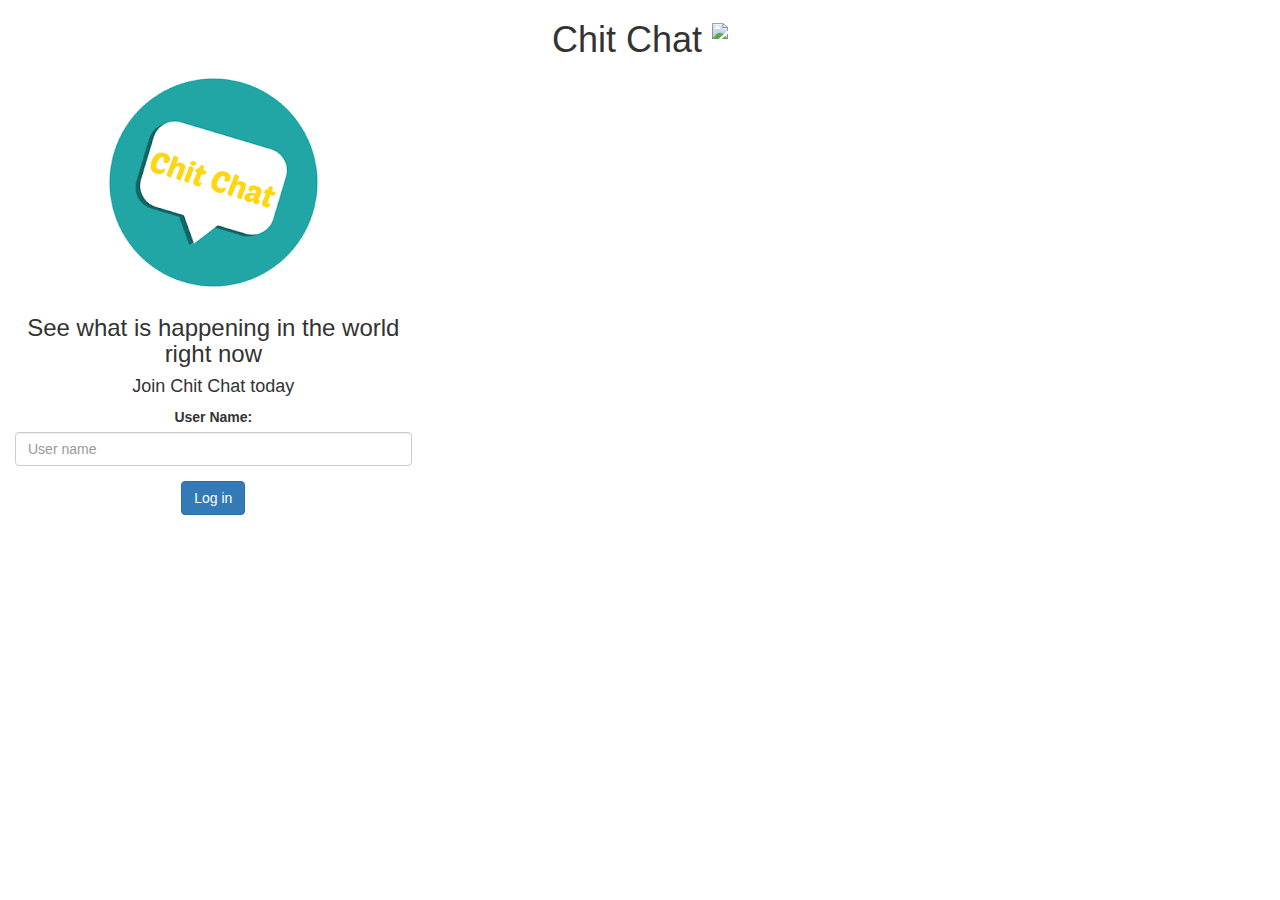
==== index.html @ 6456dd38 "Add files via upload" ====
<!DOCTYPE html>
<html>
<head>
	<title>
        Chit Chat!
    </title>
<link href="https://fonts.googleapis.com/css?family=Yeon+Sung&display=swap" rel="stylesheet"><meta name="viewport" content="width=device-width, initial-scale=1">

<link rel="stylesheet" href="https://maxcdn.bootstrapcdn.com/bootstrap/3.4.0/css/bootstrap.min.css">
<script src="https://ajax.googleapis.com/ajax/libs/jquery/3.4.1/jquery.min.js"></script>
<script src="https://maxcdn.bootstrapcdn.com/bootstrap/3.4.0/js/bootstrap.min.js"></script>

<link rel="stylesheet" type="text/css" href="style.css">
<script src="lets_chat.js"></script>
</head>
<body>
<center>
	<h1 class="header">	
		Chit Chat	<sup>
	<img src="mail_airplane.png">
	</sup>
</h1>
	<div class="col-lg-4 col-md-6 col-sm-6 col-xs-11 login_div">
	<img src="chit_chat.png" class="logo">
		<h3 >See what is happening in the world right now</h3>
		<h4 >Join Chit Chat today</h4>
		<div class="form-group">
		  <label >User Name:</label>
<input type="text" placeholder="User name" id="user_name" class="form-control">
		</div>
		<button id="login_button" class="btn btn-primary" onclick="addUser()">Log in</button>
		<br><br>
	</div>
</center>
</body>
</html>
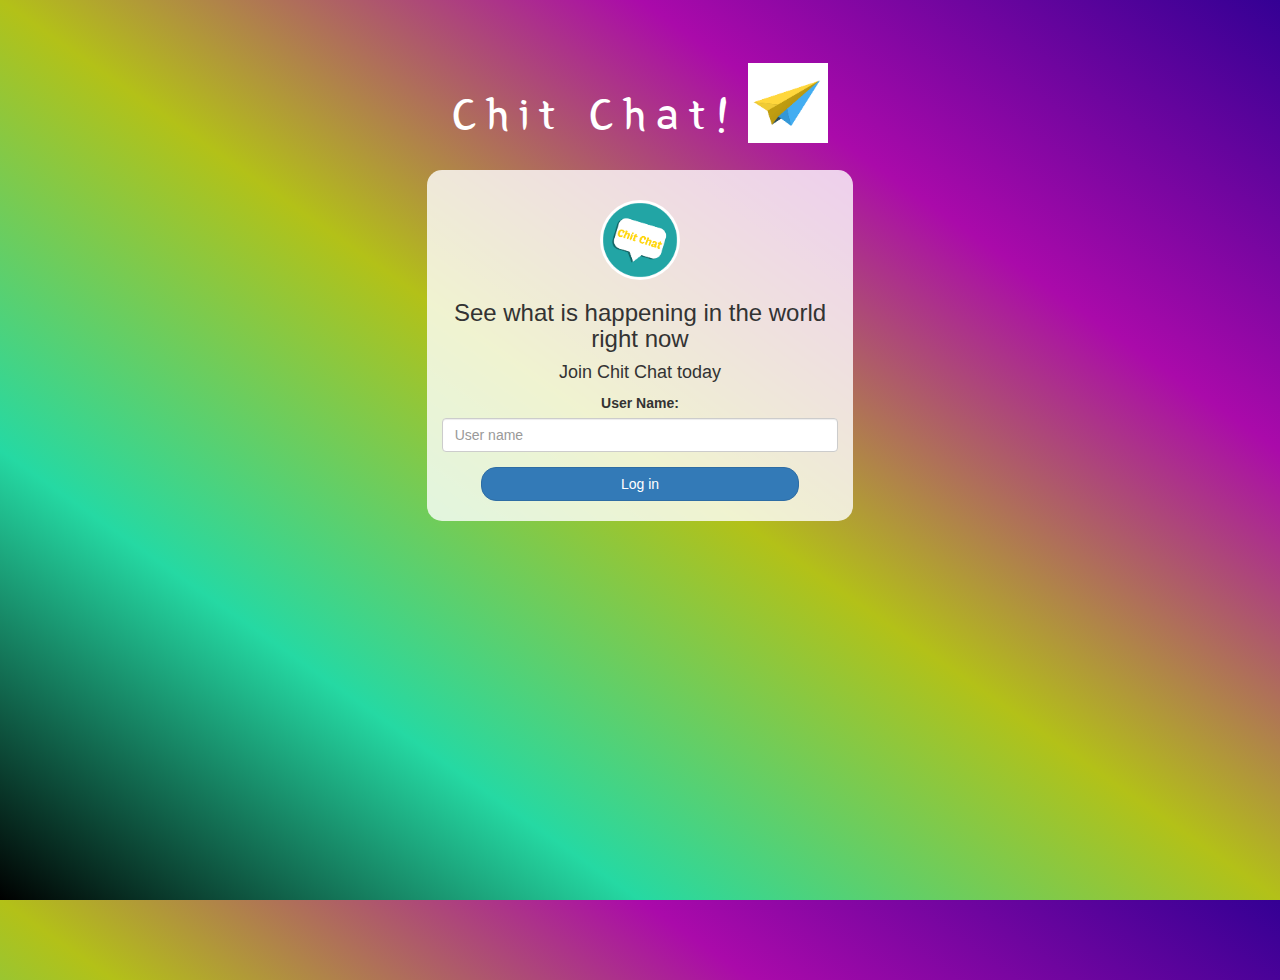
==== commit 0d1dcde8: "Add files via upload" ====
--- a/index.html
+++ b/index.html
@@ -10,14 +10,15 @@
 <script src="https://ajax.googleapis.com/ajax/libs/jquery/3.4.1/jquery.min.js"></script>
 <script src="https://maxcdn.bootstrapcdn.com/bootstrap/3.4.0/js/bootstrap.min.js"></script>
 
-<link rel="stylesheet" type="text/css" href="style.css">
+<link rel="stylesheet" type="text/css" href="style.css" >
+<link rel="icon" href="mail_airplane.png" type="image/icon type">
 <script src="lets_chat.js"></script>
 </head>
 <body>
 <center>
 	<h1 class="header">	
-		Chit Chat	<sup>
-	<img src="mail_airplane.png">
+		Chit Chat!	<sup>
+	<img src="mail_airplane.png" class="mail">
 	</sup>
 </h1>
 	<div class="col-lg-4 col-md-6 col-sm-6 col-xs-11 login_div">
--- a/style.css
+++ b/style.css
@@ -0,0 +1,94 @@
+html, body
+{
+  height: 100%;
+  margin: 0;
+}
+
+body
+{
+background-image: linear-gradient(to right top, black, #25d9a3, #b3c118, #aa0aaa, #340094);
+}
+
+.header
+{
+	color: white;font-family: 'Yeon Sung';font-size: 45px;letter-spacing: 10px;margin-top: 80px;
+}
+.header img
+{
+	width: 80px;margin-left: -15px;
+}
+
+.login_div
+{
+	background: rgba(255,255,255,0.8);float: none;border-radius: 15px;
+}
+
+.logo
+{
+	width: 80px;margin-top: 30px;border-radius: 40px;
+}
+
+#login_button
+{
+	width: 80%;border-radius: 15px;
+}
+
+.room_name
+{
+	cursor: pointer;
+	font-size: 20px;
+}
+
+
+#logout
+{
+	font-size: 20px; float: right;
+}
+
+
+#output
+{
+	padding: 10px; width:80%;background: rgba(255,255,255,0.8);border-radius: 15px;
+}
+
+.input_div_room_page
+{
+	width: 80%;
+}
+
+.input_div label
+{
+	color: white;font-size: 20px;
+}
+
+
+.input_div_message_page
+{
+	position: fixed;bottom: 0px;width: 100%;background: rgba(255,255,255,0.8);
+}
+.input_div_message_page label
+{
+	color: black;
+}
+.input_div_message_page #msg
+{
+	width: 80%;
+}
+.input_div_message_page button
+{
+	margin-top: 15px;
+	width: 50%; 
+}
+.color_white
+{
+	color: white
+}
+
+.user_tick
+{
+	width:20px;
+}
+.message_h4
+{
+	padding-left:5px;color:grey;
+}
